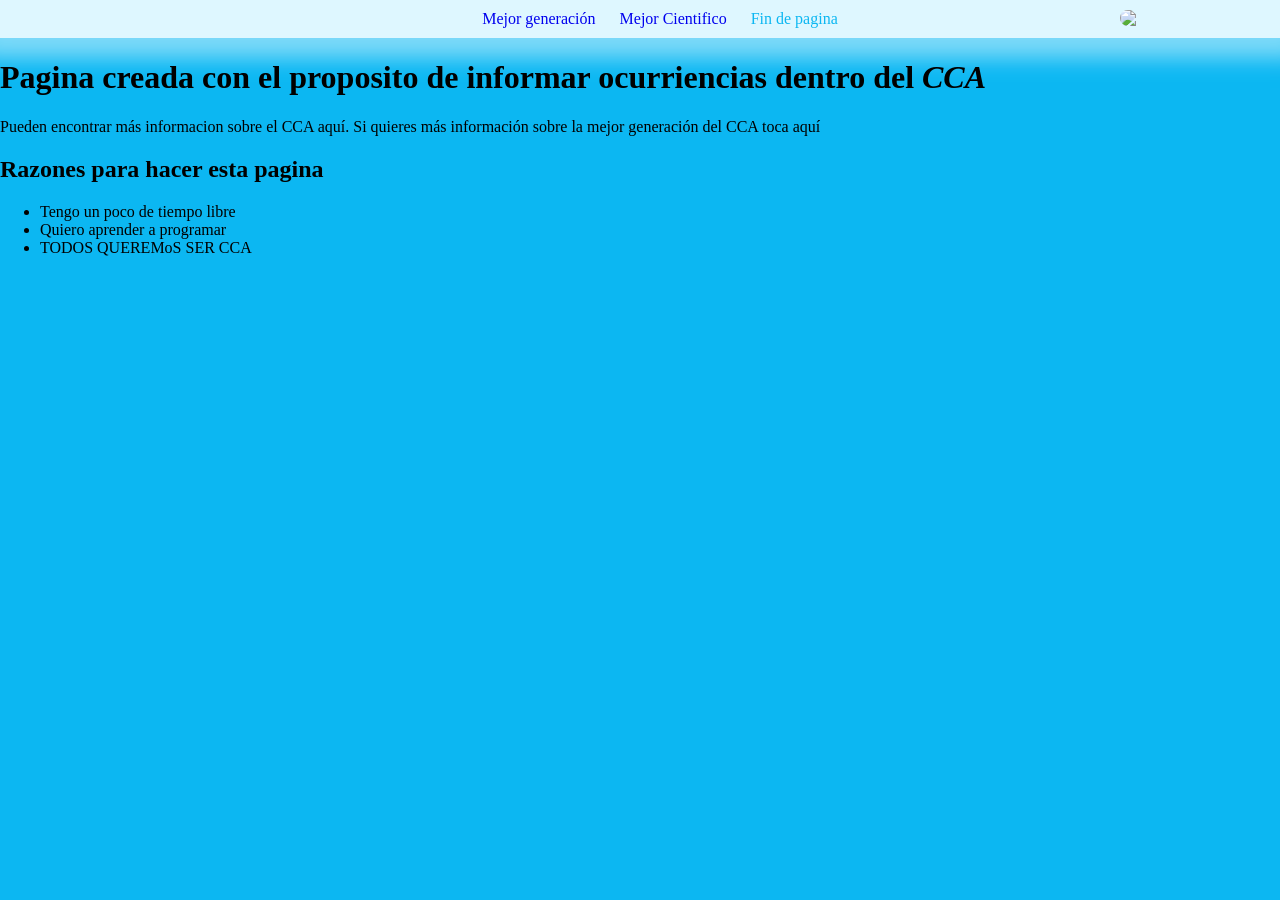
==== index.html @ 35afed33 "usando git" ====
<!DOCTYPE html>
<html>
	<head>
		<meta charset="UTF-8">
		<meta name="viewport" content="width=device-width, initial-scale=1.0">
                <link rel="stylesheet" href="Propiedades.css">
                
		<title> SOMOS CCA  </title>
                <link rel="icon" href="https://www.ecured.cu/images/thumb/8/80/CCAlogotipo.jpg/200px-CCAlogotipo.jpg">
                
	</head>
	<body>
                
                <img src="https://www.ecured.cu/images/thumb/8/80/CCAlogotipo.jpg/200px-CCAlogotipo.jpg" class="esquina-derecha"/>
        <nav class="nav">
                <ul class="nav_ul">
                        <li class="nav_lista">
                                <a class="nav_item" target="_blank" href="https://www.instagram.com/bichillos.seniors?igsh=Z3l5ZWxvdmlkbWg1">Mejor generación</a>
                        </li>
                        <li class="nav_lista" >
                                <a class="nav_item" target="_blank" href="https://www.instagram.com/ccatlantico_?igsh=MWtqNndteGR4eTgyNg=="> Mejor Cientifico</a>
                        </li>
                        <li class="nav_lista fin" >
                                <a class="nav_item fin"  href="#Fin">Fin de pagina</a>
                        </li>
                </ul>
        </nav>
 
        <div class="contenido">

                <h1> <strong>Pagina creada con el proposito de informar ocurriencias dentro del <em>CCA</em> </strong></h1>

                <p> Pueden encontrar más informacion sobre el CCA  aquí. 
                Si quieres más información sobre la mejor generación del CCA toca aquí</p>

        </div>

	</body>



        <h2> Razones para hacer esta pagina</h2>
	<ul> 
                <li> Tengo un poco de tiempo libre </li>
                <li> Quiero aprender a programar </li>
                <li> TODOS QUEREMoS SER CCA </li>
        </ul>


        
        </body>
        <footer id="Fin">

        </footer>
</html>
---- Propiedades.css ----
.esquina-derecha {
    position: absolute;
    top: 10px; 
    right: 10px; 
    width: 150px; 
    z-index: 10;     
    border-radius: 100px;
    }
@font-face {
    font-family: "montserrat";
    src: url(Montserrat/static/Montserrat-Medium.tt);
}
html{
    font-family:"montserrat";
    text-align: justify;
    background-color: #0cb7f2;
}
body{
    margin:0
}
.contenido {
    position: relative;
    z-index: 20;
    
}
a{
    text-decoration: none;
}
.nav{
    background-color: #def7ff;
    box-shadow: 0 0 20px 20px #7cdaf9;
}
.fin{
    color: #0cb7f2;
}
.nav_ul{
    margin: 0;
    text-align: center;
}
.nav_lista{
    padding: 10px;
    display: inline-block;
    color: #0cb7f2;

    
}
.nav_item{
    text-decoration: none;
}
.nav_item:hover{
    background-color: #8fe3ff;
    padding: 5px;
}
aside{
    background-color: aqua;
    width: 30px;
    height: 30px;
}
aside {
    width: 40%;
    padding-left: 0.5rem;
    margin-left: 0.5rem;
    float: right;
    box-shadow: inset 5px 0 5px -5px #29627e;
    font-style: italic;
    color: #29627e;
  }
  
  aside > p {
    margin: 0.5rem;
  }
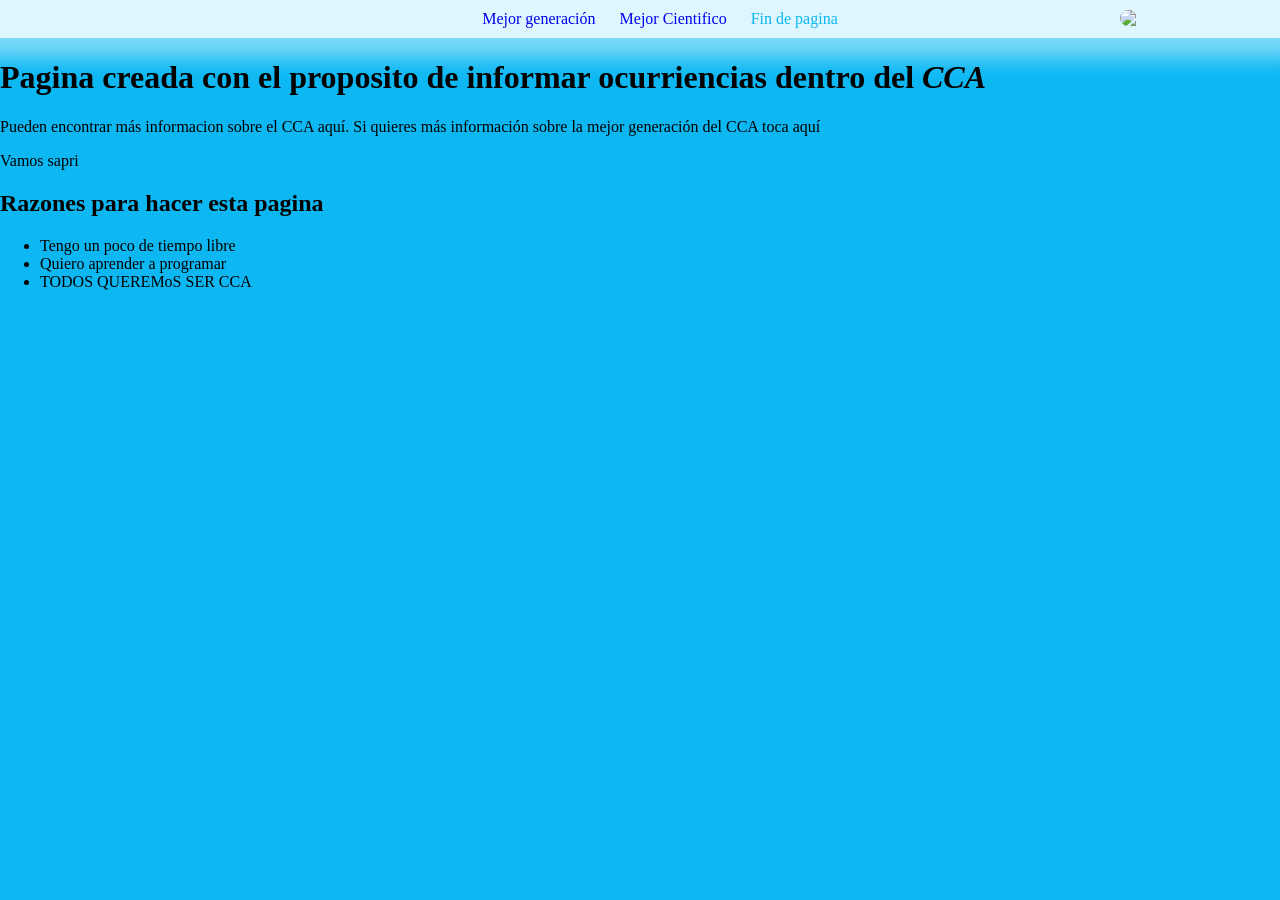
==== commit 0b2af1be: "si" ====
--- a/index.html
+++ b/index.html
@@ -32,6 +32,7 @@
 
                 <p> Pueden encontrar más informacion sobre el CCA  aquí. 
                 Si quieres más información sobre la mejor generación del CCA toca aquí</p>
+                <p>Vamos sapri</p>
 
         </div>
 
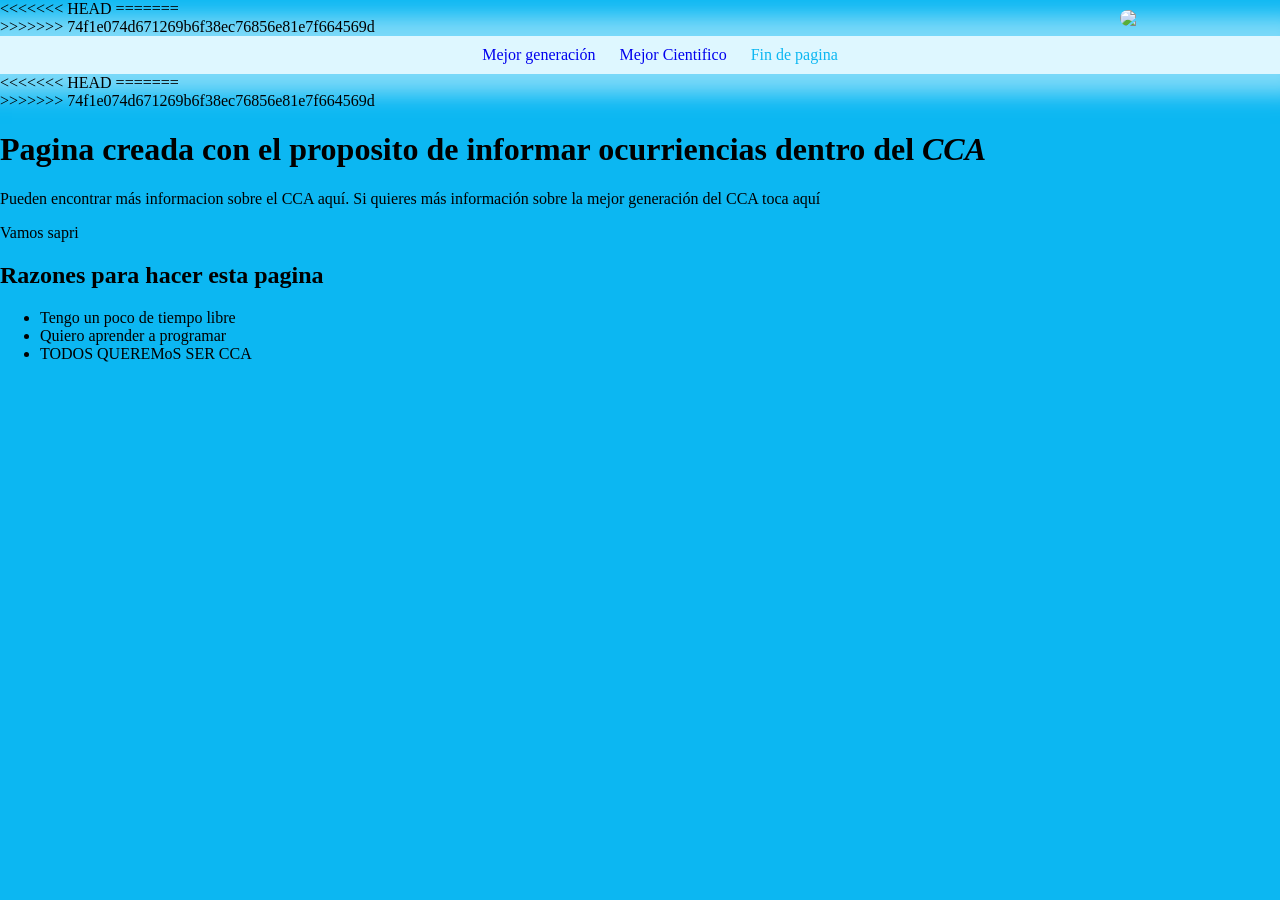
==== commit c18451b0: "." ====
--- a/index.html
+++ b/index.html
@@ -10,8 +10,12 @@
                 
 	</head>
 	<body>
+<<<<<<< HEAD
                 
                 <img src="https://www.ecured.cu/images/thumb/8/80/CCAlogotipo.jpg/200px-CCAlogotipo.jpg" class="esquina-derecha"/>
+=======
+	<header>
+>>>>>>> 74f1e074d671269b6f38ec76856e81e7f664569d
         <nav class="nav">
                 <ul class="nav_ul">
                         <li class="nav_lista">
@@ -25,7 +29,11 @@
                         </li>
                 </ul>
         </nav>
+<<<<<<< HEAD
  
+=======
+	</header>
+>>>>>>> 74f1e074d671269b6f38ec76856e81e7f664569d
         <div class="contenido">
 
                 <h1> <strong>Pagina creada con el proposito de informar ocurriencias dentro del <em>CCA</em> </strong></h1>
@@ -53,4 +61,4 @@
         <footer id="Fin">
 
         </footer>
-</html>+</html>
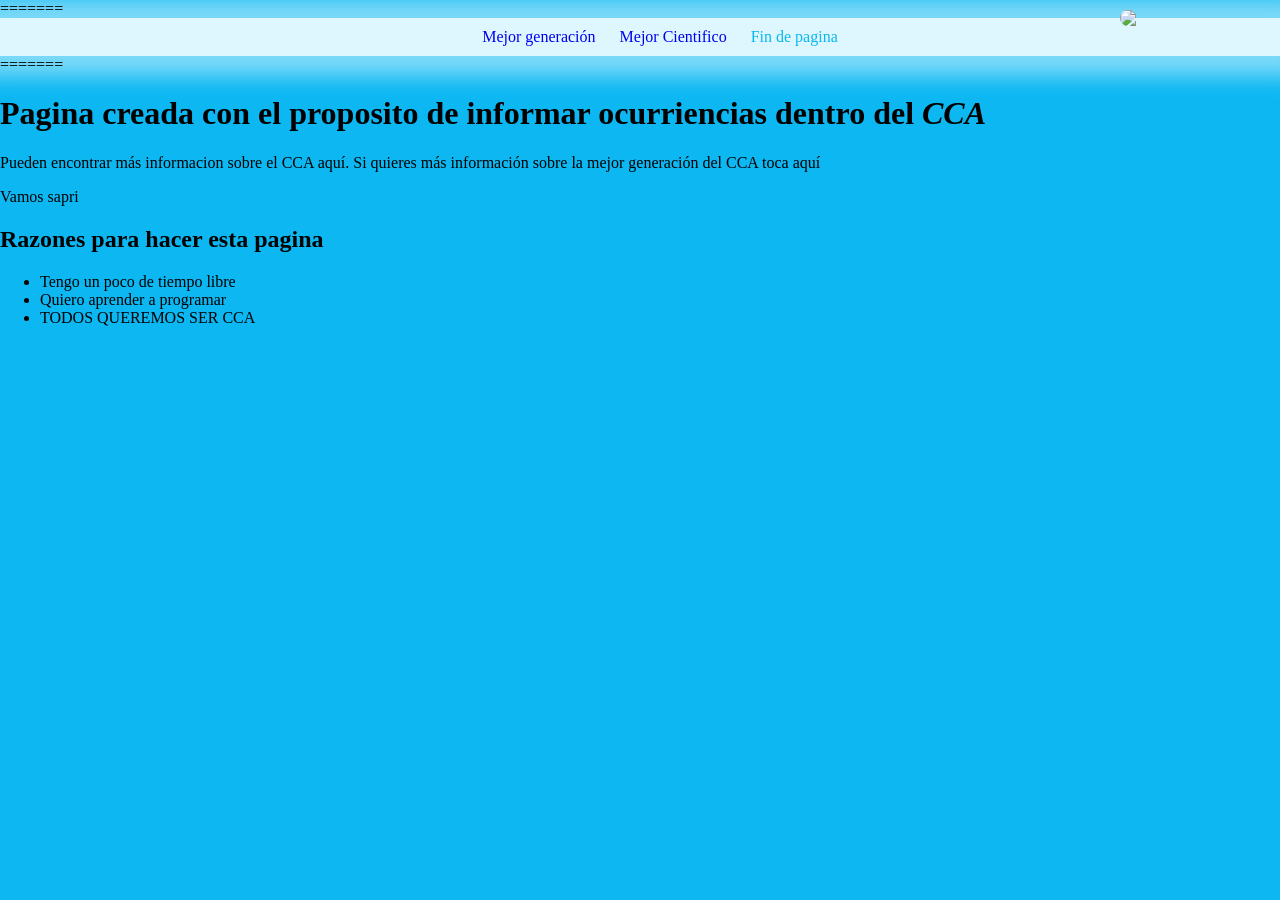
==== commit f550e484: "cuatro" ====
--- a/index.html
+++ b/index.html
@@ -10,12 +10,11 @@
                 
 	</head>
 	<body>
-<<<<<<< HEAD
+               
                 
-                <img src="https://www.ecured.cu/images/thumb/8/80/CCAlogotipo.jpg/200px-CCAlogotipo.jpg" class="esquina-derecha"/>
 =======
 	<header>
->>>>>>> 74f1e074d671269b6f38ec76856e81e7f664569d
+                <img src="https://www.ecured.cu/images/thumb/8/80/CCAlogotipo.jpg/200px-CCAlogotipo.jpg" class="esquina-derecha"/>
         <nav class="nav">
                 <ul class="nav_ul">
                         <li class="nav_lista">
@@ -29,11 +28,11 @@
                         </li>
                 </ul>
         </nav>
-<<<<<<< HEAD
+
  
 =======
 	</header>
->>>>>>> 74f1e074d671269b6f38ec76856e81e7f664569d
+
         <div class="contenido">
 
                 <h1> <strong>Pagina creada con el proposito de informar ocurriencias dentro del <em>CCA</em> </strong></h1>
@@ -52,7 +51,8 @@
 	<ul> 
                 <li> Tengo un poco de tiempo libre </li>
                 <li> Quiero aprender a programar </li>
-                <li> TODOS QUEREMoS SER CCA </li>
+                <li> TODOS QUEREMOS SER CCA </li>
+                
         </ul>
 
 
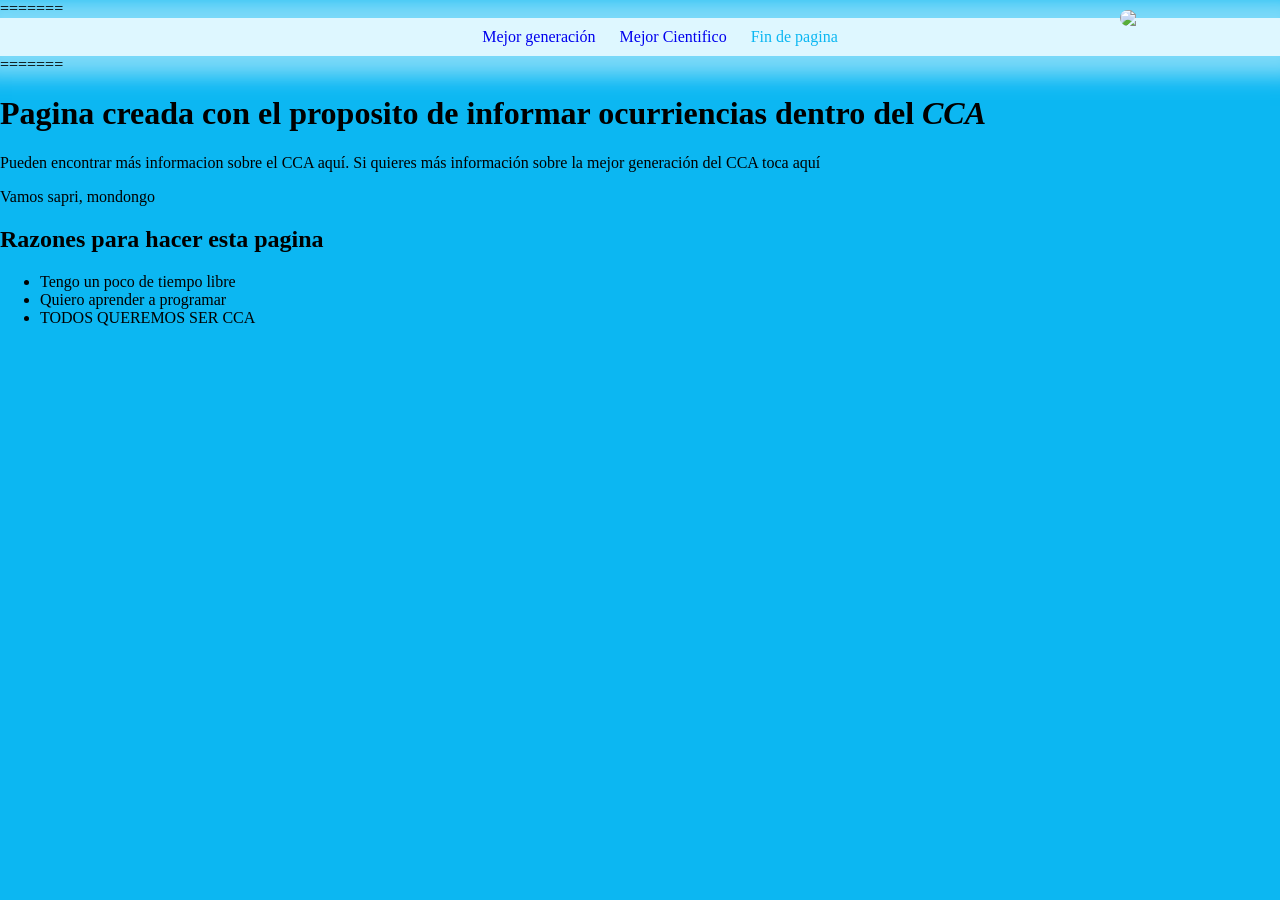
==== commit 4f250149: "mondongo" ====
--- a/index.html
+++ b/index.html
@@ -39,7 +39,7 @@
 
                 <p> Pueden encontrar más informacion sobre el CCA  aquí. 
                 Si quieres más información sobre la mejor generación del CCA toca aquí</p>
-                <p>Vamos sapri</p>
+                <p>Vamos sapri, mondongo</p>
 
         </div>
 
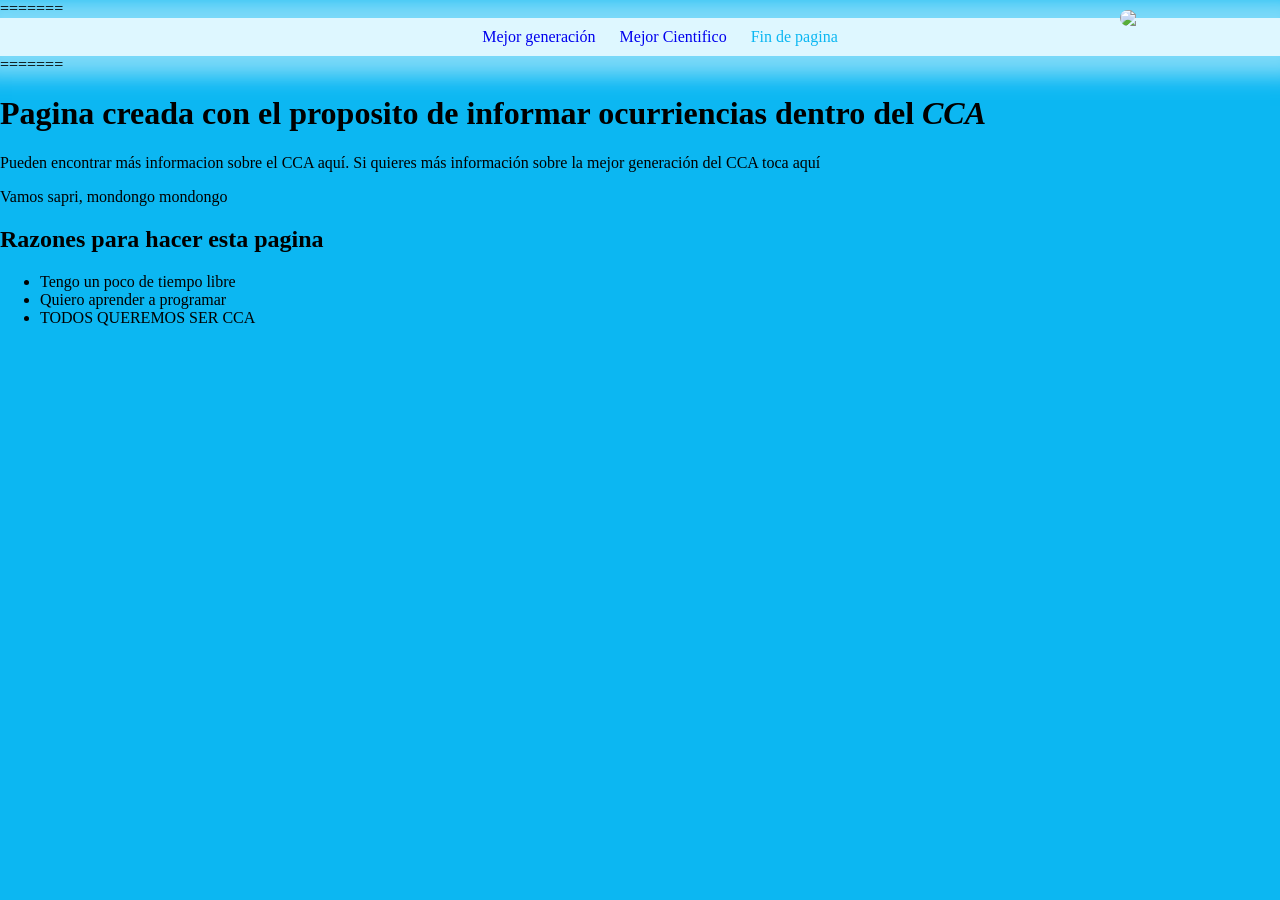
==== commit dd4b8ee6: "." ====
--- a/index.html
+++ b/index.html
@@ -39,7 +39,7 @@
 
                 <p> Pueden encontrar más informacion sobre el CCA  aquí. 
                 Si quieres más información sobre la mejor generación del CCA toca aquí</p>
-                <p>Vamos sapri, mondongo</p>
+                <p>Vamos sapri, mondongo mondongo</p>
 
         </div>
 
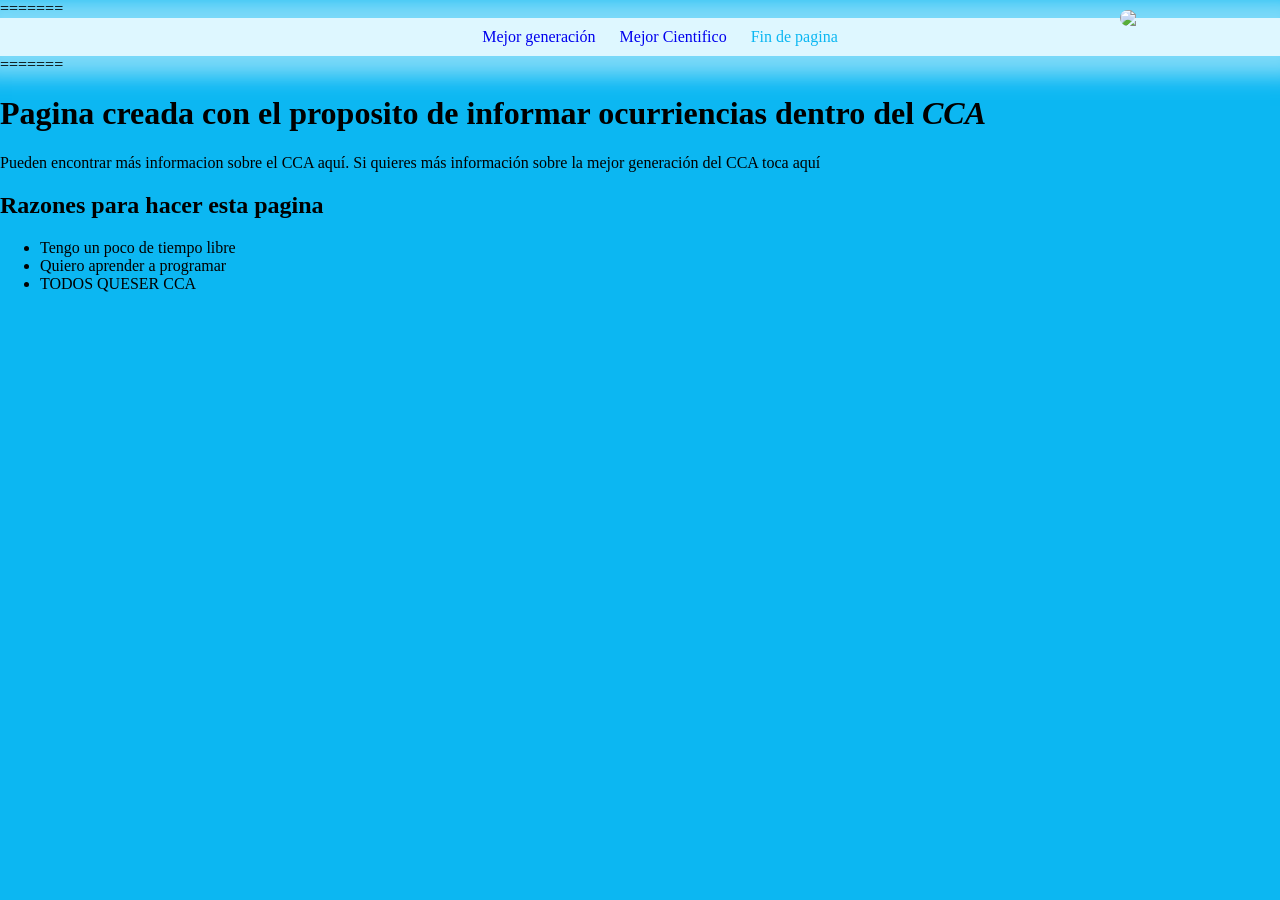
==== commit 1c5f30f9: "quite lo de saprisa" ====
--- a/index.html
+++ b/index.html
@@ -39,7 +39,6 @@
 
                 <p> Pueden encontrar más informacion sobre el CCA  aquí. 
                 Si quieres más información sobre la mejor generación del CCA toca aquí</p>
-                <p>Vamos sapri, mondongo mondongo</p>
 
         </div>
 
@@ -51,7 +50,7 @@
 	<ul> 
                 <li> Tengo un poco de tiempo libre </li>
                 <li> Quiero aprender a programar </li>
-                <li> TODOS QUEREMOS SER CCA </li>
+                <li> TODOS QUESER CCA </li>
                 
         </ul>
 
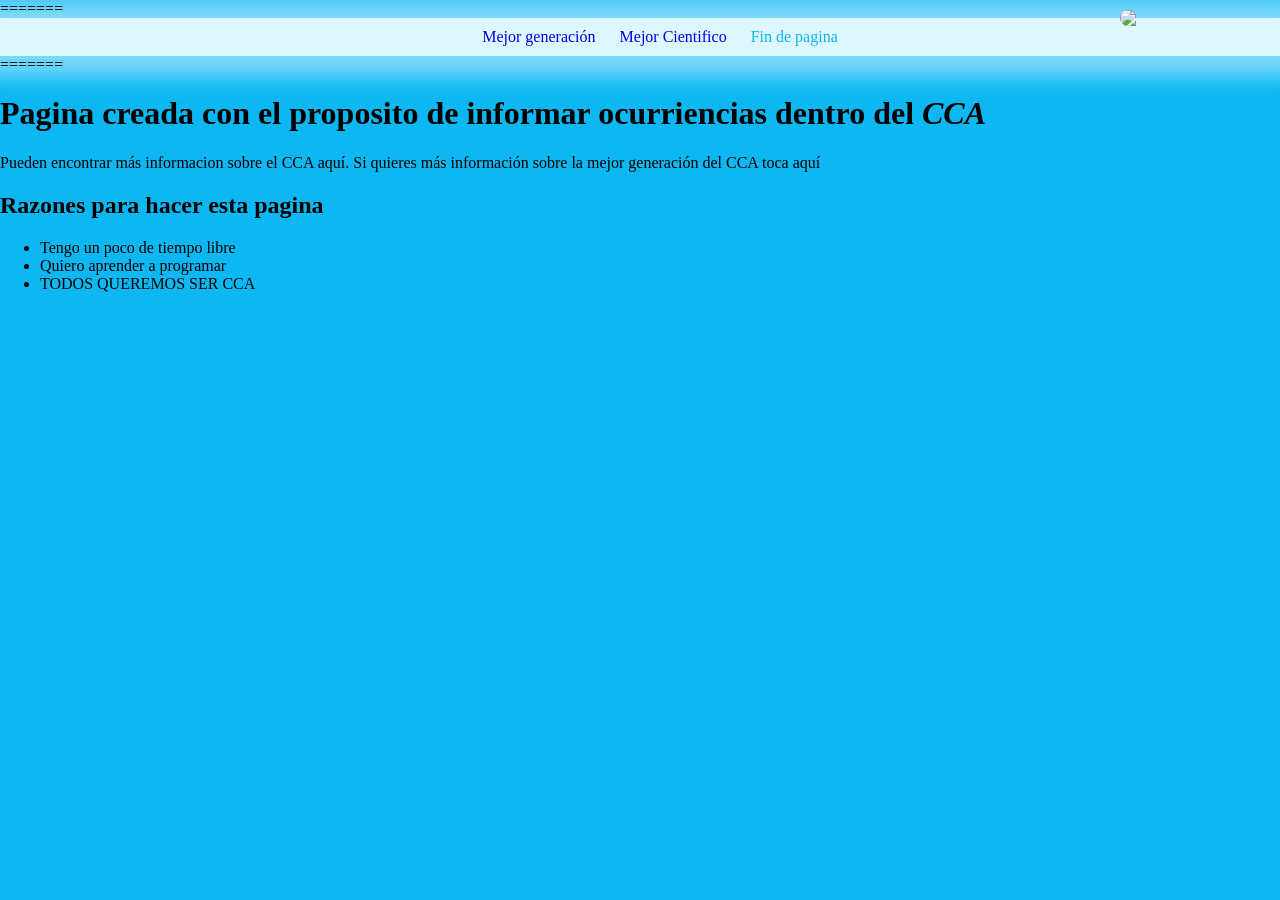
==== commit b7ea6990: "correcion ortografica" ====
--- a/index.html
+++ b/index.html
@@ -50,7 +50,7 @@
 	<ul> 
                 <li> Tengo un poco de tiempo libre </li>
                 <li> Quiero aprender a programar </li>
-                <li> TODOS QUESER CCA </li>
+                <li> TODOS QUEREMOS SER CCA </li>
                 
         </ul>
 
